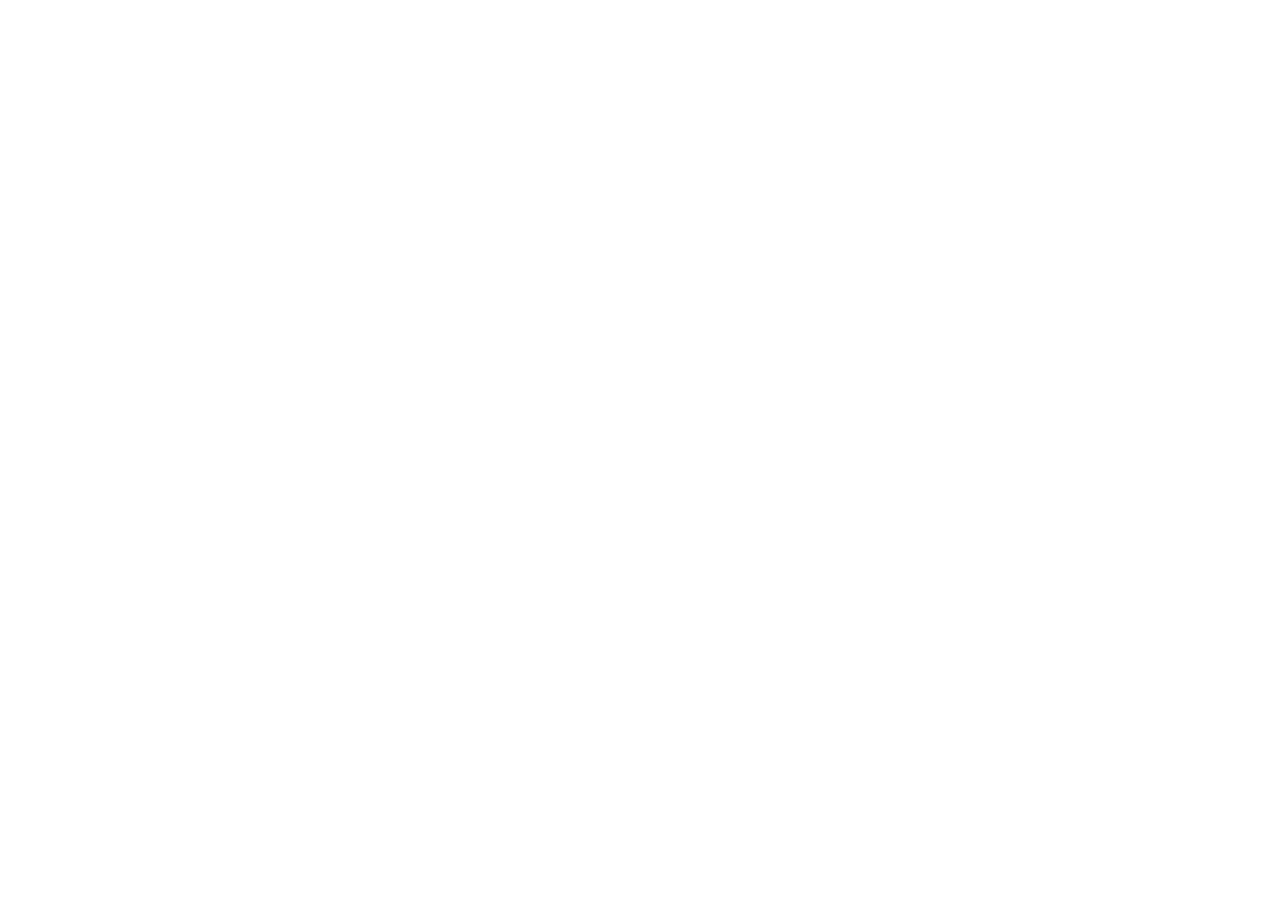
==== portfolio.html @ 11745c0d "Revamp portfolio.html with React and new styles Updated the HTML structure for the portfolio page, i" ====
<!DOCTYPE html>
<html lang="en">
<head>
    <meta charset="UTF-8" />
    <meta name="viewport" content="width=device-width, initial-scale=1" />
    <title>Ifrad Hossain – Full Stack Developer</title>
    <link rel="stylesheet" href="portfolio.css" />
    <meta name="description" content="Ifrad Hossain – Full Stack Developer. Projects: Ozark, Liberty Pursuit, HR Management & Payroll, Rickby." />
</head>
<body>
<div id="root"></div>

<!-- React (UMD) -->
<script src="https://unpkg.com/react@18/umd/react.production.min.js" crossorigin></script>
<script src="https://unpkg.com/react-dom@18/umd/react-dom.production.min.js" crossorigin></script>

<!-- Babel (so you can keep JSX in a single JS file without bundling) -->
<script src="https://unpkg.com/@babel/standalone/babel.min.js" crossorigin></script>

<!-- Your React app -->
<script type="text/babel" src="portfolio.js"></script>
</body>
</html>
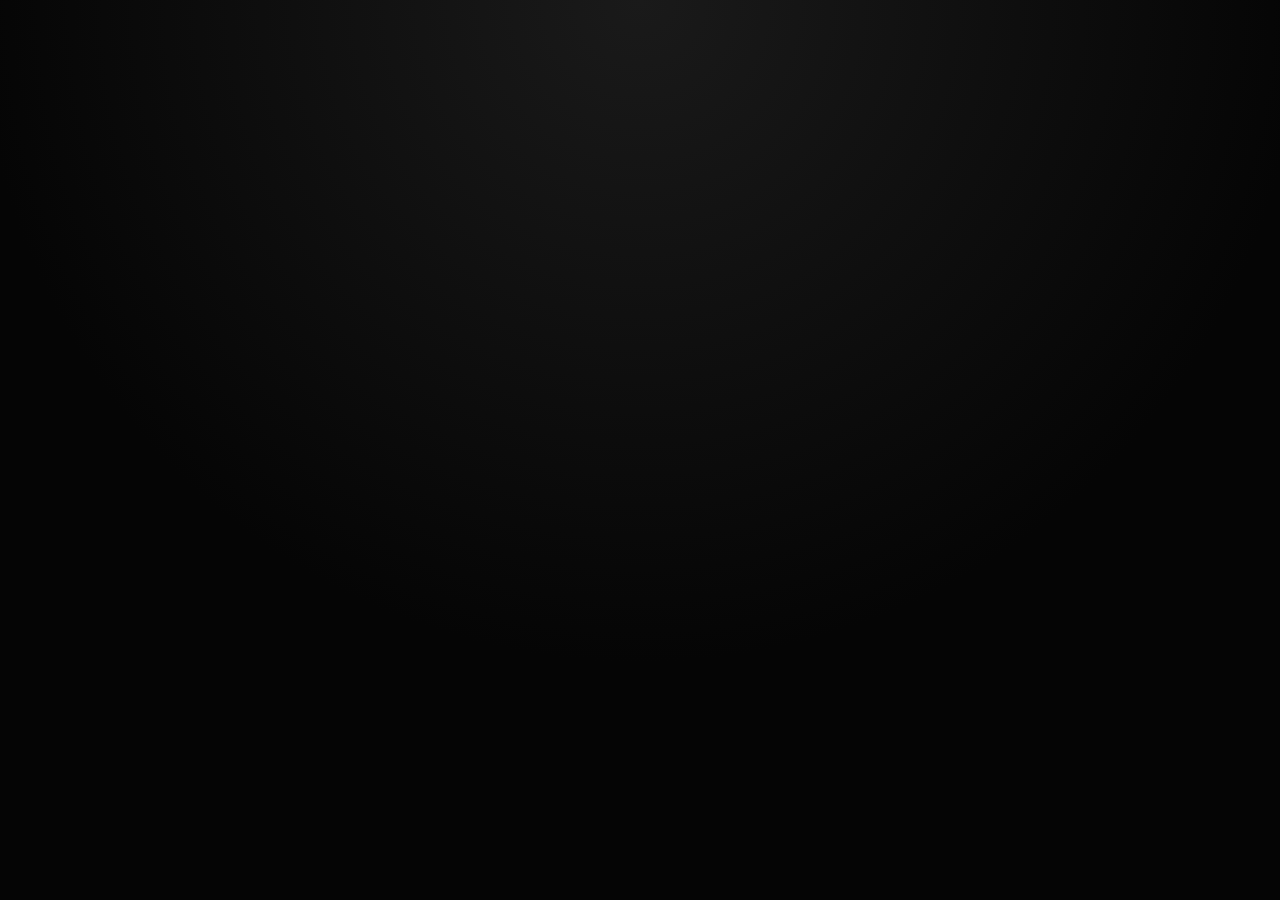
==== commit fe376f4e: "Change title and meta description in portfolio.html Updated the title and meta description for clari" ====
--- a/portfolio.html
+++ b/portfolio.html
@@ -3,21 +3,18 @@
 <head>
     <meta charset="UTF-8" />
     <meta name="viewport" content="width=device-width, initial-scale=1" />
-    <title>Ifrad Hossain – Full Stack Developer</title>
+    <title>Ifrad Hossain | Engineer</title>
     <link rel="stylesheet" href="portfolio.css" />
-    <meta name="description" content="Ifrad Hossain – Full Stack Developer. Projects: Ozark, Liberty Pursuit, HR Management & Payroll, Rickby." />
+    <meta name="description" content="Ifrad Hossain – Full Stack Developer." />
+    <link href="https://fonts.cdnfonts.com/css/sf-pro-display" rel="stylesheet">
 </head>
 <body>
 <div id="root"></div>
 
-<!-- React (UMD) -->
 <script src="https://unpkg.com/react@18/umd/react.production.min.js" crossorigin></script>
 <script src="https://unpkg.com/react-dom@18/umd/react-dom.production.min.js" crossorigin></script>
-
-<!-- Babel (so you can keep JSX in a single JS file without bundling) -->
 <script src="https://unpkg.com/@babel/standalone/babel.min.js" crossorigin></script>
 
-<!-- Your React app -->
 <script type="text/babel" src="portfolio.js"></script>
 </body>
 </html>
--- a/portfolio.css
+++ b/portfolio.css
@@ -0,0 +1,498 @@
+:root {
+    --bg-body: #050505;
+    --bg-panel: #0A0A0A;
+    --bg-panel-hover: #0F0F0F;
+
+    --border: #222222;
+    --border-hover: #444444;
+
+    --text-main: #FFFFFF;
+    --text-muted: #888888;
+
+    --orange: #FF4400;
+    --orange-dim: rgba(255, 68, 0, 0.15);
+
+    --radius: 8px;
+    --max: 1100px;
+
+    /* Animation curves */
+    --ease: cubic-bezier(0.16, 1, 0.3, 1);
+    --ease-smooth: cubic-bezier(0.25, 0.8, 0.25, 1);
+}
+
+* { box-sizing: border-box; -webkit-tap-highlight-color: transparent; }
+html, body { height: 100%; }
+
+body {
+    margin: 0;
+    font-family: "SF Pro Display", -apple-system, BlinkMacSystemFont, "Segoe UI", Roboto, Oxygen, Ubuntu, Cantarell, "Open Sans", "Helvetica Neue", sans-serif;
+    color: var(--text-main);
+    background-color: var(--bg-body);
+    background-image: radial-gradient(circle at 50% 0%, #1a1a1a, var(--bg-body) 60%);
+    background-attachment: fixed;
+    overflow-x: hidden;
+    line-height: 1.5;
+}
+
+a { color: inherit; text-decoration: none; }
+button { font-family: inherit; border: none; background: none; cursor: pointer; }
+::selection { background: var(--orange); color: #000; }
+
+.container {
+    width: min(var(--max), calc(100% - 40px));
+    margin: 0 auto;
+}
+
+/* Subtle texture overlay */
+.bg-noise {
+    position: fixed;
+    inset: 0;
+    pointer-events: none;
+    opacity: 0.03;
+    background-image: url("data:image/svg+xml,%3Csvg viewBox='0 0 200 200' xmlns='http://www.w3.org/2000/svg'%3E%3Cfilter id='noiseFilter'%3E%3CfeTurbulence type='fractalNoise' baseFrequency='0.8' numOctaves='3' stitchTiles='stitch'/%3E%3C/filter%3E%3Crect width='100%25' height='100%25' filter='url(%23noiseFilter)'/%3E%3C/svg%3E");
+    z-index: 9999;
+}
+
+/* --- Navigation --- */
+.topbar {
+    position: sticky;
+    top: 0;
+    z-index: 100;
+    background: rgba(5, 5, 5, 0.85);
+    backdrop-filter: blur(16px);
+    -webkit-backdrop-filter: blur(16px); /* Safari support */
+    border-bottom: 1px solid var(--border);
+    transition: background 0.3s ease;
+}
+
+.nav {
+    display: flex;
+    align-items: center;
+    justify-content: space-between;
+    height: 70px;
+}
+
+.brand {
+    display: flex;
+    align-items: center;
+    gap: 12px;
+    flex-shrink: 0;
+}
+
+.brand h1 {
+    margin: 0;
+    font-size: 18px;
+    font-weight: 700;
+    letter-spacing: -0.02em;
+    background: linear-gradient(to right, #fff, #bbb);
+    -webkit-background-clip: text;
+    -webkit-text-fill-color: transparent;
+}
+
+.navlinks {
+    display: flex;
+    align-items: center;
+    gap: 4px;
+    background: rgba(255,255,255,0.03);
+    padding: 4px;
+    border-radius: 99px;
+    border: 1px solid rgba(255,255,255,0.05);
+}
+
+.pill {
+    padding: 8px 20px;
+    border-radius: 99px;
+    color: var(--text-muted);
+    font-size: 13px;
+    font-weight: 500;
+    white-space: nowrap; /* Prevent breaking on mobile scroll */
+    transition: all 0.5s var(--ease-smooth);
+    position: relative;
+    overflow: hidden;
+}
+
+.pill:hover {
+    color: var(--text-main);
+    background: rgba(255, 255, 255, 0.05);
+}
+
+.pill.active {
+    color: var(--orange);
+    background: rgba(255, 68, 0, 0.12);
+    font-weight: 600;
+    box-shadow: 0 0 20px rgba(255, 68, 0, 0.05);
+}
+
+.ctaRow {
+    display: flex;
+    gap: 12px;
+    align-items: center;
+    flex-shrink: 0;
+}
+
+/* --- Buttons --- */
+.btn {
+    display: inline-flex;
+    align-items: center;
+    justify-content: center;
+    gap: 8px;
+    padding: 10px 18px;
+    border-radius: 6px;
+    font-size: 13px;
+    font-weight: 600;
+    border: 1px solid var(--border);
+    background: var(--bg-panel);
+    color: var(--text-main);
+    transition: all 0.2s var(--ease);
+}
+
+.btnPrimary {
+    background: var(--text-main);
+    color: #000;
+    border-color: var(--text-main);
+}
+
+/* Only apply hover lifts on devices that support hover (Mouse) */
+@media (hover: hover) {
+    .btn:hover {
+        border-color: var(--border-hover);
+        transform: translateY(-2px);
+        background: var(--bg-panel-hover);
+    }
+    .btnPrimary:hover {
+        background: #e6e6e6;
+        border-color: #e6e6e6;
+        transform: translateY(-2px);
+        box-shadow: 0 4px 12px rgba(255, 255, 255, 0.15);
+    }
+}
+
+/* --- Hero Section --- */
+.hero { padding: 80px 0 60px; }
+
+.heroGrid {
+    display: grid;
+    grid-template-columns: 1.4fr 0.6fr;
+    gap: 40px;
+    align-items: start;
+}
+
+.headline {
+    margin: 0 0 20px;
+    font-size: clamp(36px, 6vw, 64px); /* Responsive font sizing */
+    font-weight: 700;
+    line-height: 1.05;
+    letter-spacing: -0.03em;
+    background: linear-gradient(to bottom right, #fff, #888);
+    -webkit-background-clip: text;
+    -webkit-text-fill-color: transparent;
+}
+
+.subhead {
+    font-size: clamp(15px, 2vw, 17px);
+    color: var(--text-muted);
+    max-width: 54ch;
+    margin-bottom: 30px;
+    line-height: 1.6;
+}
+
+.tagRow {
+    display: flex;
+    flex-wrap: wrap;
+    gap: 8px;
+    margin-bottom: 30px;
+}
+
+.tag {
+    padding: 6px 12px;
+    font-size: 12px;
+    border: 1px solid var(--border);
+    border-radius: 4px;
+    color: var(--text-muted);
+    background: transparent;
+}
+
+.heroActions {
+    display: flex;
+    gap: 12px;
+    flex-wrap: wrap; /* Wrap buttons on very small screens */
+}
+
+/* Metric Cards */
+.metricGrid {
+    display: grid;
+    grid-template-columns: 1fr;
+    gap: 12px;
+}
+
+.metric {
+    padding: 16px;
+    border-left: 2px solid var(--border);
+    background: linear-gradient(90deg, var(--bg-panel) 0%, transparent 100%);
+    transition: border-color 0.3s;
+}
+.metric:hover { border-left-color: var(--orange); }
+
+.metric h3 { margin: 0 0 4px; font-size: 14px; color: var(--text-main); }
+.metric p { margin: 0; font-size: 13px; color: var(--text-muted); }
+
+/* --- Section Headers --- */
+.section { padding: 80px 0; }
+.sectionHead {
+    display: flex;
+    justify-content: space-between;
+    align-items: flex-end;
+    margin-bottom: 30px;
+    border-bottom: 1px solid var(--border);
+    padding-bottom: 20px;
+    flex-wrap: wrap; /* Stack on mobile */
+    gap: 20px;
+}
+.sectionTitle {
+    margin: 0 0 6px;
+    font-size: 24px;
+    font-weight: 600;
+    letter-spacing: -0.02em;
+}
+.sectionDesc { margin: 0; color: var(--text-muted); font-size: 14px; }
+
+/* --- Inputs --- */
+.filters {
+    display: flex;
+    gap: 12px;
+}
+.input, .select {
+    background: var(--bg-panel);
+    border: 1px solid var(--border);
+    color: var(--text-main);
+    padding: 10px 14px;
+    border-radius: 6px;
+    font-size: 13px;
+    outline: none;
+    transition: border-color 0.2s;
+    /* Prevent zoom on mobile inputs */
+    font-size: 16px;
+}
+@media (min-width: 768px) {
+    .input, .select { font-size: 13px; }
+}
+.input:focus, .select:focus { border-color: var(--orange); }
+
+/* --- Project Grid --- */
+.grid { display: grid; gap: 20px; }
+.grid2 { grid-template-columns: 1fr 1fr; }
+.grid3 { grid-template-columns: repeat(3, 1fr); }
+
+.projectCard {
+    background: var(--bg-panel);
+    border: 1px solid var(--border);
+    padding: 24px;
+    border-radius: var(--radius);
+    transition: all 0.3s var(--ease);
+    position: relative;
+    display: flex;
+    flex-direction: column;
+}
+
+/* Hover effect only on desktop */
+@media (hover: hover) {
+    .projectCard:hover {
+        border-color: var(--orange);
+        transform: translateY(-4px);
+        background: var(--bg-panel-hover);
+    }
+}
+
+.projectTop {
+    display: flex;
+    justify-content: space-between;
+    align-items: flex-start;
+    margin-bottom: 12px;
+}
+
+.projectCard h3 { margin: 0; font-size: 18px; font-weight: 600; }
+.projectCard p {
+    color: var(--text-muted);
+    font-size: 14px;
+    margin: 10px 0 20px;
+    line-height: 1.6;
+    flex-grow: 1;
+}
+
+/* Badges */
+.badges { display: flex; flex-wrap: wrap; gap: 6px; margin-top: 8px; }
+.badge {
+    font-size: 11px;
+    font-weight: 600;
+    padding: 4px 8px;
+    border-radius: 4px;
+    background: #111;
+    color: #888;
+    border: 1px solid #222;
+    text-transform: uppercase;
+    letter-spacing: 0.05em;
+}
+.badge.blue {
+    color: var(--orange);
+    border-color: rgba(255, 68, 0, 0.3);
+    background: rgba(255, 68, 0, 0.05);
+}
+.badge.red { color: #fff; border-color: #444; }
+
+/* Link Buttons */
+.projectLinks { display: flex; gap: 8px; flex-wrap: wrap; }
+.linkBtn {
+    padding: 8px 12px;
+    font-size: 12px;
+    font-weight: 600;
+    border-radius: 4px;
+    border: 1px solid var(--border);
+    background: transparent;
+    color: var(--text-muted);
+    transition: all 0.2s;
+    display: inline-flex;
+    align-items: center;
+    gap: 6px;
+    /* Ensure minimum touch target size */
+    min-height: 32px;
+}
+.linkBtn:hover {
+    color: var(--text-main);
+    border-color: var(--text-main);
+    background: #111;
+}
+.linkBtn.primary { color: var(--orange); border-color: var(--orange); }
+.linkBtn.primary:hover { background: var(--orange); color: #000; }
+
+/* --- Modal --- */
+.modalOverlay {
+    position: fixed;
+    inset: 0;
+    background: rgba(0,0,0,0.8);
+    backdrop-filter: blur(5px);
+    z-index: 1000;
+    display: flex;
+    align-items: center;
+    justify-content: center;
+    padding: 20px;
+}
+.modal {
+    width: 100%;
+    max-width: 700px;
+    max-height: 90vh; /* Prevent overflow on small screens */
+    overflow-y: auto;
+    background: #111;
+    border: 1px solid var(--border);
+    border-radius: var(--radius);
+    box-shadow: 0 20px 50px rgba(0,0,0,0.5);
+    display: flex;
+    flex-direction: column;
+}
+.modalTop {
+    padding: 20px;
+    border-bottom: 1px solid var(--border);
+    display: flex;
+    justify-content: space-between;
+    align-items: center;
+    position: sticky;
+    top: 0;
+    background: #111;
+    z-index: 10;
+}
+.modalClose {
+    background: transparent;
+    color: var(--text-muted);
+    font-size: 16px; /* Larger tap target */
+    width: 32px;
+    height: 32px;
+    display: grid;
+    place-items: center;
+    border: 1px solid var(--border);
+    border-radius: 4px;
+}
+.modalBody { padding: 24px; line-height: 1.6; }
+
+/* --- Reveal Animation --- */
+.reveal {
+    opacity: 0;
+    transform: translateY(20px);
+    transition: opacity 0.6s var(--ease), transform 0.6s var(--ease);
+}
+.reveal.on { opacity: 1; transform: translateY(0); }
+
+.footer { text-align: center; padding: 40px 0; color: #444; font-size: 12px; }
+.hr { border: 0; height: 1px; background: #222; margin: 20px 0; }
+
+/* =========================================
+   RESPONSIVE & DEVICE ADJUSTMENTS
+   ========================================= */
+
+/* Tablet & Mobile (Max Width 850px) */
+@media (max-width: 850px) {
+    .container { width: 90%; }
+
+    /* Navigation: Stacked with swipeable links */
+    .nav {
+        flex-direction: column;
+        align-items: flex-start;
+        height: auto;
+        padding: 15px 0;
+        gap: 15px;
+    }
+
+    .brand {
+        width: 100%;
+        justify-content: space-between; /* If we had a menu icon, it would go right */
+    }
+
+    .navlinks {
+        width: 100%;
+        overflow-x: auto; /* Enable horizontal scrolling */
+        white-space: nowrap;
+        justify-content: flex-start;
+        padding: 4px;
+        /* Hide scrollbar but keep functionality */
+        scrollbar-width: none;
+        -ms-overflow-style: none;
+        -webkit-overflow-scrolling: touch; /* Smooth scroll on iOS */
+    }
+    .navlinks::-webkit-scrollbar { display: none; }
+
+    .ctaRow { display: none; } /* Hide CTA on mobile to save space */
+
+    .heroGrid {
+        grid-template-columns: 1fr;
+        gap: 30px;
+    }
+
+    .headline { font-size: 42px; }
+
+    /* Grids become single column */
+    .grid2, .grid3 { grid-template-columns: 1fr; }
+
+    .sectionHead { flex-direction: column; align-items: flex-start; gap: 15px; }
+    .filters { width: 100%; }
+    .input { flex-grow: 1; }
+}
+
+/* Small Mobile (Max Width 480px) */
+@media (max-width: 480px) {
+    .hero { padding: 60px 0 40px; }
+    .headline { font-size: 34px; }
+    .metricGrid { grid-template-columns: 1fr; } /* Stack metrics */
+
+    /* Modal: Bottom sheet style on mobile */
+    .modalOverlay { align-items: flex-end; padding: 0; }
+    .modal {
+        border-bottom-left-radius: 0;
+        border-bottom-right-radius: 0;
+        border-bottom: none;
+        max-height: 85vh;
+        animation: slideUp 0.3s var(--ease);
+    }
+}
+
+@keyframes slideUp {
+    from { transform: translateY(100%); }
+    to { transform: translateY(0); }
+}
